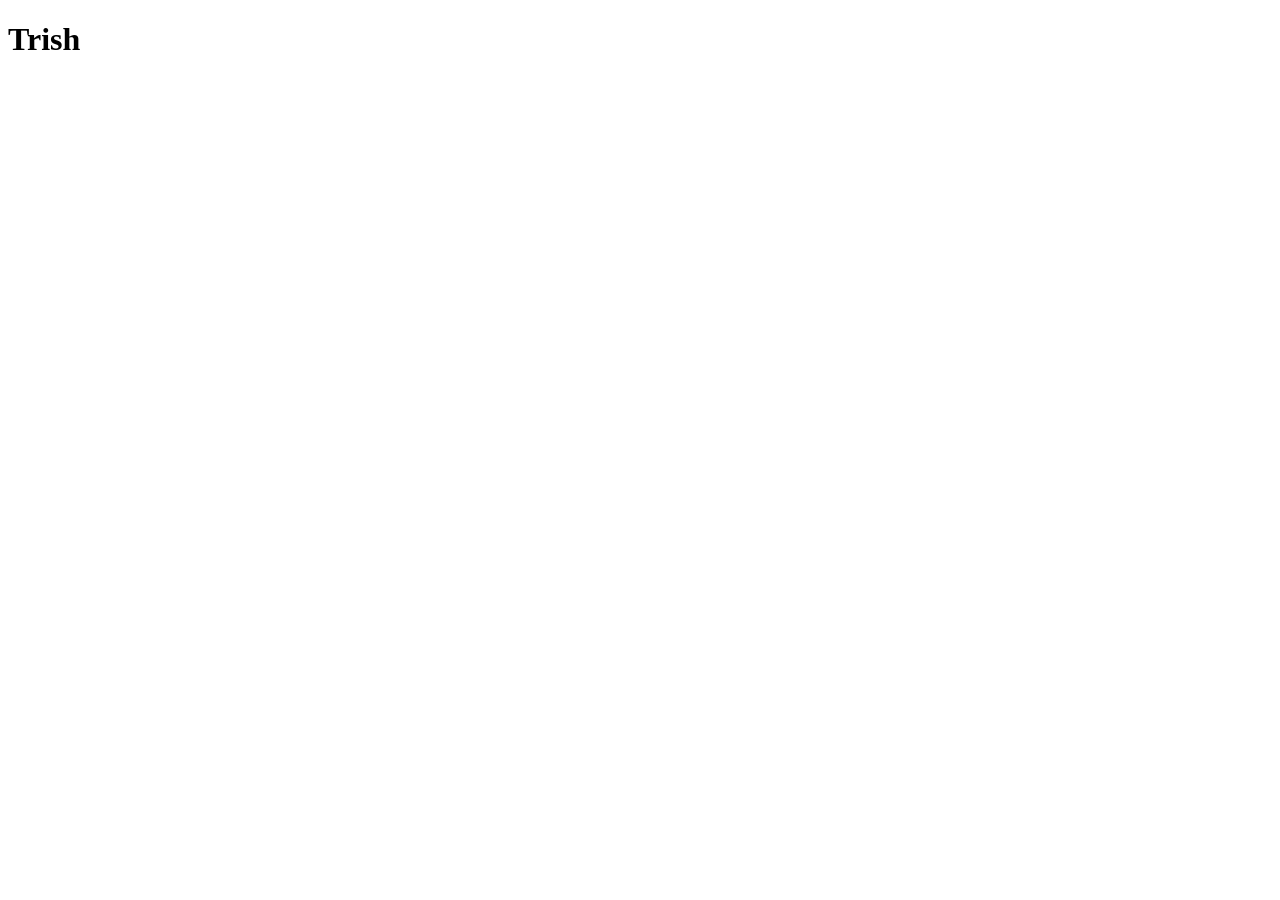
==== index.html @ 2ffa0588 "creating my page" ====
<!DOCTYPE html>
<html lang="en">
<head>
    <meta charset="UTF-8">
    <meta name="viewport" content="width=device-width, initial-scale=1.0">
    <title>Autism Awareness - Welcome</title>
</head>
<body>
    <h1>Trish</h1>
</body>
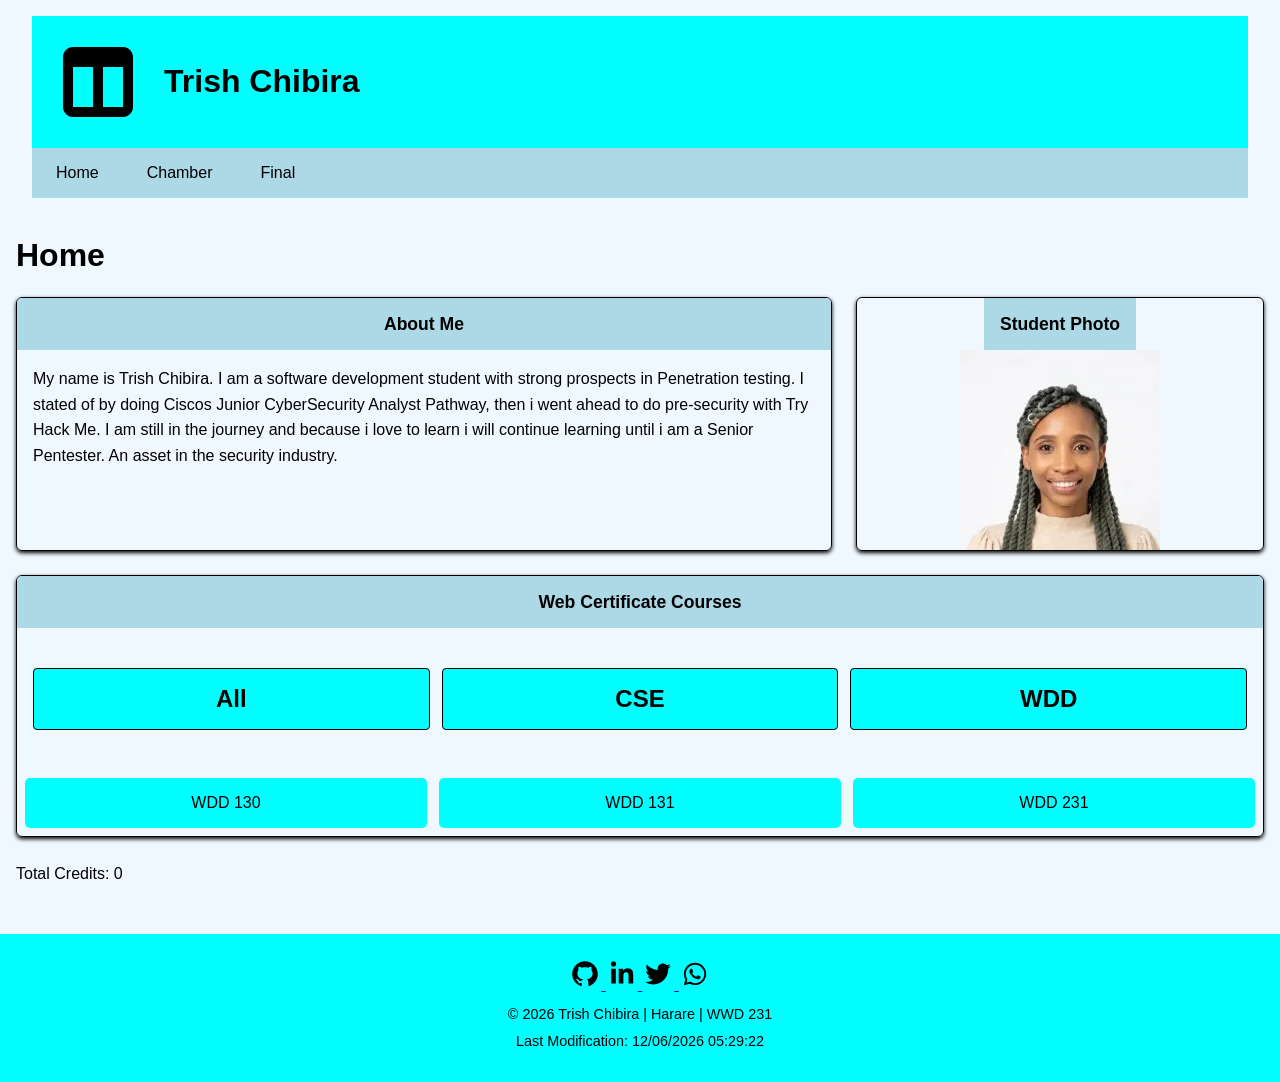
==== commit 55a2b8bd: "week 3" ====
--- a/index.html
+++ b/index.html
@@ -3,8 +3,93 @@
 <head>
     <meta charset="UTF-8">
     <meta name="viewport" content="width=device-width, initial-scale=1.0">
-    <title>Autism Awareness - Welcome</title>
+    <title>Harare Chamber of Commerce</title>
+     <meta name="description"
+      content="This webpage is about the Harare Chamber of Commerce.">
+    <meta name="author" content="Harare Chamber of Commerce">
+    <link rel="stylesheet" href="styles/small.css">
+    <link rel="stylesheet" href="styles/larger.css" media="screen and (min-width:768px)">
+    <script src="scripts/course.js" defer></script>
+    <script src="scripts/date.js" defer></script>
+    <script src="scripts/n.js" defer></script>
 </head>
 <body>
-    <h1>Trish</h1>
+    <header>
+       <div class="header-top">
+        <img src="images\logo.svg" alt="Site Logo" class="logo">
+        <span class="site-name">Trish Chibira</span>
+        <img src="images\hamburger.svg" alt="Menu Icon" id="menu-button">
+       </div>
+       <div class="header-bottom">
+        <nav>
+            <a href="index.html">Home</a>
+            <a href="chamber/index.html">Chamber</a>
+            <a href="final/index.html">Final</a>
+        </nav>
+        </div>
+
+    </header>
+    <main>
+       <h1>Home</h1>  
+      <div class="profile-container">
+         <section class="about">
+            <h2> About Me</h2>
+            <p>My name is Trish Chibira. I am a software development student with strong prospects in Penetration testing. I stated of by doing Ciscos Junior CyberSecurity Analyst Pathway, then i went ahead to do pre-security with Try Hack Me. I am still in the journey and because i love to learn i will continue learning until i am a Senior Pentester. An asset in the security industry.</p>
+        </section>
+
+        <section class="photo">
+            <h2>Student Photo</h2>
+            <img src="images/trish.webp" alt="Students Image" width="200" height="200">
+        </section>
+
+        
+        
+
+      </div>
+    
+
+        <section class="courses">
+            <h2>Web Certificate Courses</h2>
+            <div class="filters">
+                <button id="all">All</button>
+                <button id="cse">CSE</button>
+                <button id="wdd">WDD</button>
+            </div>
+            <div class="course-list">
+                <div class="course-card">WDD 130</div>
+                <div class="course-card">WDD 131</div>
+                <div class="course-card">WDD 231</div>
+            </div>
+
+        </section>
+        <p id="total-credits">Total Credits: <span id="credit-count">0</span></p>
+
+        
+
+    </main>
+    <footer>
+        <div class="socialinks">
+            <a href="https://github.com/PentesterMode" target="blank">
+                <img src="images/github.svg" alt="Github Profile">
+            </a>
+
+            <a href="https://linkedIn.com/Trish-Chibira" target="blank">
+                <img src="images/linkedin.svg" alt="LinkedIn Profile">
+            </a>
+
+            <a href="https://twitter.com/Trish-Chibira" target="blank">
+                <img src="images/twitter.svg" alt="Twitter Profile">
+            </a>
+
+            <a href="https://whatsapp.com/+263785086782" target="blank">
+                <img src="images/whatsapp.svg" alt="Whatsapp Profile">
+            </a>
+            
+        </div>
+
+         <p>©️ <span id="currentyear"></span> Trish Chibira | Harare  | WWD 231</p>
+        <p id="lastModified"></p>
+
+    </footer>
+
 </body>
--- a/styles/small.css
+++ b/styles/small.css
@@ -0,0 +1,178 @@
+* {
+    box-sizing: border-box;
+    margin: 0;
+    padding: 0;
+}
+body{
+    font-family:Arial, Helvetica, sans-serif;
+    font-size: 16px;
+    line-height: 1.6;
+    color: black;
+    background-color: aliceblue;
+}
+header{
+
+    color: black;
+    padding: 0;
+    flex-direction: column;
+    gap: 0.5rem;
+    width: 100%;
+
+
+}
+.header-top{
+    display: flex;
+    gap: 1rem;
+    padding: 1rem;
+    justify-content: flex-start;
+    background-color: aqua;
+    align-items: center;
+    
+
+
+}
+.header-bottom{
+    background-color: lightblue;
+    color: black;
+}
+.header-bottom:hover{
+    background-color:lightblue
+}
+header img{
+    height: 100px;
+    width: auto;
+}
+.site-name{
+    font-size: 2rem;
+    font-weight: bold;
+}
+nav{
+    display: flex;
+    flex-direction: column;
+    width: 100%;
+    background-color:lightblue;
+    margin-top: 0.5rem;
+}
+nav a{
+    text-decoration: none;
+    padding: 0.75rem 1rem;
+    text-align: center;
+    border-bottom: 1px solid black;
+    color: black;
+}
+nav a:hover{
+    background-color: aqua;
+    text-decoration: wavy;
+}
+main{
+    max-width: 100%;
+    padding: 1rem;
+}
+h1{
+    font-size:bolder;
+    margin-bottom: 1rem;
+}
+section{
+    border:1px solid black;
+    border-radius: 6px;
+    margin-bottom: 1.5rem;
+    overflow: hidden;
+    box-shadow: 0 2px 4px black;
+    }
+.profile-container{
+    margin-bottom: 1.5rem;
+
+}
+section h2{
+    padding: 0.75rem 1rem;
+    font-size: 1.1rem;
+    text-align: center;
+    background-color: lightblue;
+}
+
+
+.about p{
+    padding: 1rem;
+    font-size: medium;
+    
+
+
+}
+.photo img{
+    object-fit: cover;
+
+
+    
+
+
+}
+.filters{
+    display: grid;
+    grid-template-columns: repeat(3, 1fr);
+    grid-auto-flow: column;
+    
+    gap: 0.75rem;
+    padding: 1rem;
+    flex-wrap: wrap;
+    margin:1.5rem 0;
+    width: 100%;
+    
+}
+.filters button{
+    width: 100%;
+    flex:1;
+    background-color: aqua;
+    border: 1px solid black;
+    padding:  1rem;
+    border-radius: 4px;
+    cursor: pointer;
+    font-weight: bold;
+    font-size: 1.5rem;
+}
+.filters button:hover{
+    background-color: aliceblue;
+    text-decoration: underline;
+}
+.course-list{
+    display: grid;
+    grid-template-columns: repeat(3, 1fr);
+    gap: 0.75rem;
+    padding: 0.5rem;
+}
+.course-card{
+    padding: 0.75rem;
+    border-radius: 5px;
+    text-align: center;
+    background-color: aqua;
+;
+}
+
+footer{
+    background-color:aqua ;
+    text-align: center;
+    padding: 1.5rem;
+    margin-top: 2rem;
+}
+.social-links{
+    display: flex;
+    justify-content: center;
+    gap:1.25rem;
+    margin-bottom: 1rem;
+}
+.social-links img{
+    width: 28px;
+    height:28px;
+    filter: invert(1);
+    transition: transform 0.2s easec;
+}
+.social-links:hover{
+    transform: scale(1.1);
+}
+footer p{
+    font-size: 0.9rem;
+    margin:0.3rem 0;
+}
+footer img{
+    height: 32px;
+    width: auto;
+}
--- a/styles/larger.css
+++ b/styles/larger.css
@@ -0,0 +1,53 @@
+@media screen and (min-width: 768px){
+    header{
+        flex-direction: row;
+        justify-content: space-between;
+        align-items: flex-start;
+        padding: 1rem 2rem;
+    }
+    #menu-button{
+        display: none;
+    }
+    nav{
+        flex-direction: row;
+        background-color: transparent;
+        margin-top: 0;
+        justify-content: flex-start;
+        width: 100%;
+
+    }
+    nav a{
+        border-bottom: none;
+        padding: 0.75rem 1.5rem ;
+    }
+    .profile-container{
+        display: grid;
+        grid-template-columns: 2fr 1fr;
+        gap: 1.5rem;
+        align-items: stretch;
+
+    }
+    .profile-container > section{
+        display:flex;
+        flex-direction: column;
+        height: 100%;
+        margin-bottom: 0;
+
+    }
+    .profile-container .photo{
+        display: flex;
+        flex-direction: column;
+        align-items: center;
+    }
+    .course-list{
+        flex-direction: row;
+        justify-content: space-around;
+        flex-wrap: wrap;
+    }
+    .course-card{
+        flex: 1 1 30%;
+    }
+
+
+    
+}
